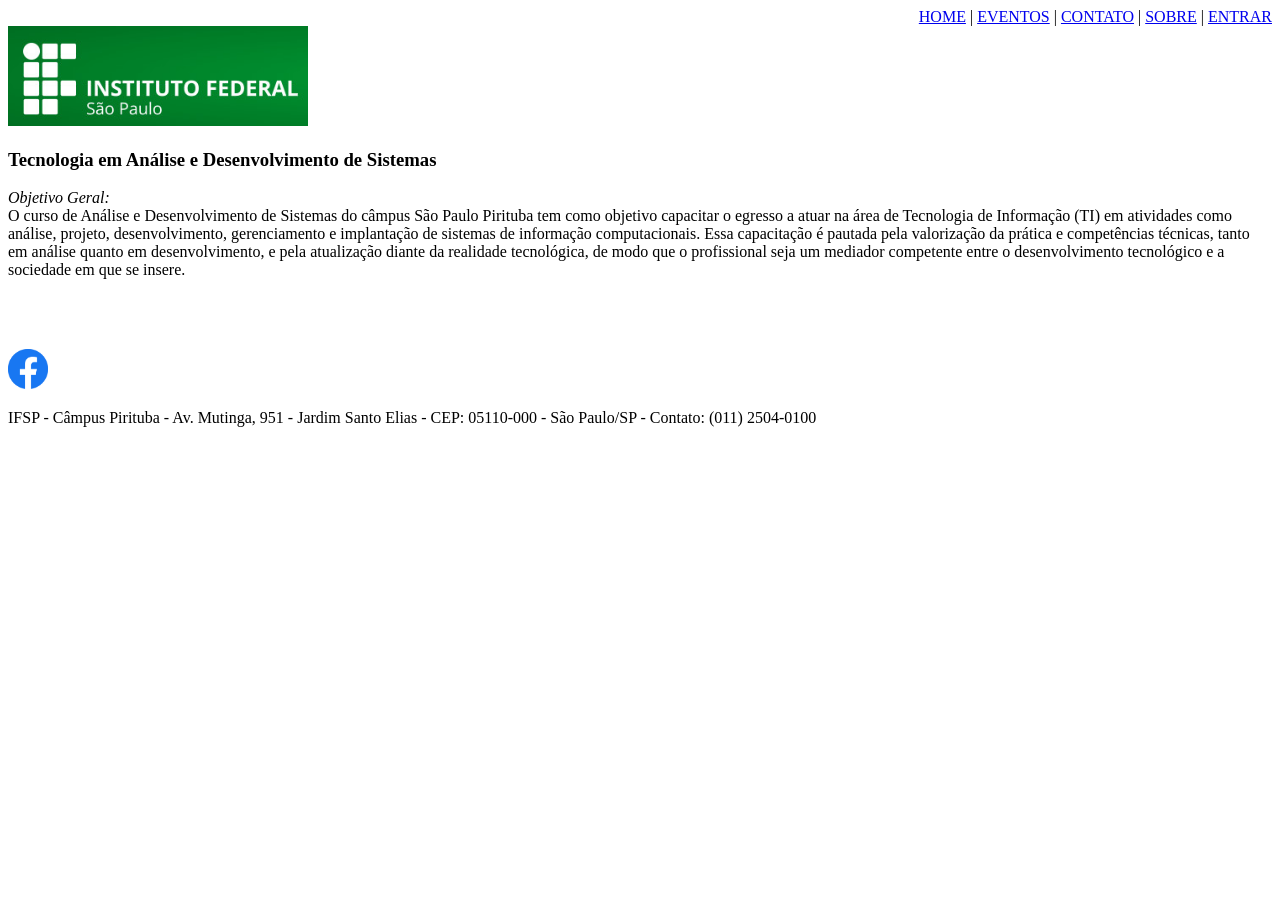
==== ads.html @ 2762b4eb "Add files via upload" ====
<!DOCTYPE html>
<html lang="pt-BR">
<head>
    <meta charset="UTF-8">
    <title>Cursos - ADS</title>
    <link rel="icon" type="image/x-icon" href="img/favicon.ico">
</head>
<body>

    <header>
        <nav style="text-align: right;">
            <a href="index.html">HOME</a> | <a href="eventos.html">EVENTOS</a> | <a href="contato.html">CONTATO</a> | <a href="sobre.html">SOBRE</a> | <a href="login.html">ENTRAR</a>
        </nav>
        <img src="img/Logo.jpg" alt="Instituto Federal São Paulo" width="300">
    </header>

    <main>
        <h3>Tecnologia em Análise e Desenvolvimento de Sistemas</h3>
        
        <p><i>Objetivo Geral:</i><br>
        O curso de Análise e Desenvolvimento de Sistemas do câmpus São Paulo Pirituba tem como objetivo capacitar o egresso a atuar na área de Tecnologia de Informação (TI) em atividades como análise, projeto, desenvolvimento, gerenciamento e implantação de sistemas de informação computacionais. Essa capacitação é pautada pela valorização da prática e competências técnicas, tanto em análise quanto em desenvolvimento, e pela atualização diante da realidade tecnológica, de modo que o profissional seja um mediador competente entre o desenvolvimento tecnológico e a sociedade em que se insere.
        </p>
    </main>

    <br><br><br>

    <footer>
        <a href="https://www.facebook.com/ifsppirituba/?locale=pt_BR" target="_blank">
            <img src="img/facebook.png" alt="Facebook" width="40">
        </a>
        <p>IFSP - Câmpus Pirituba - Av. Mutinga, 951 - Jardim Santo Elias - CEP: 05110-000 - São Paulo/SP - Contato: (011) 2504-0100</p>
    </footer>

</body>
</html>
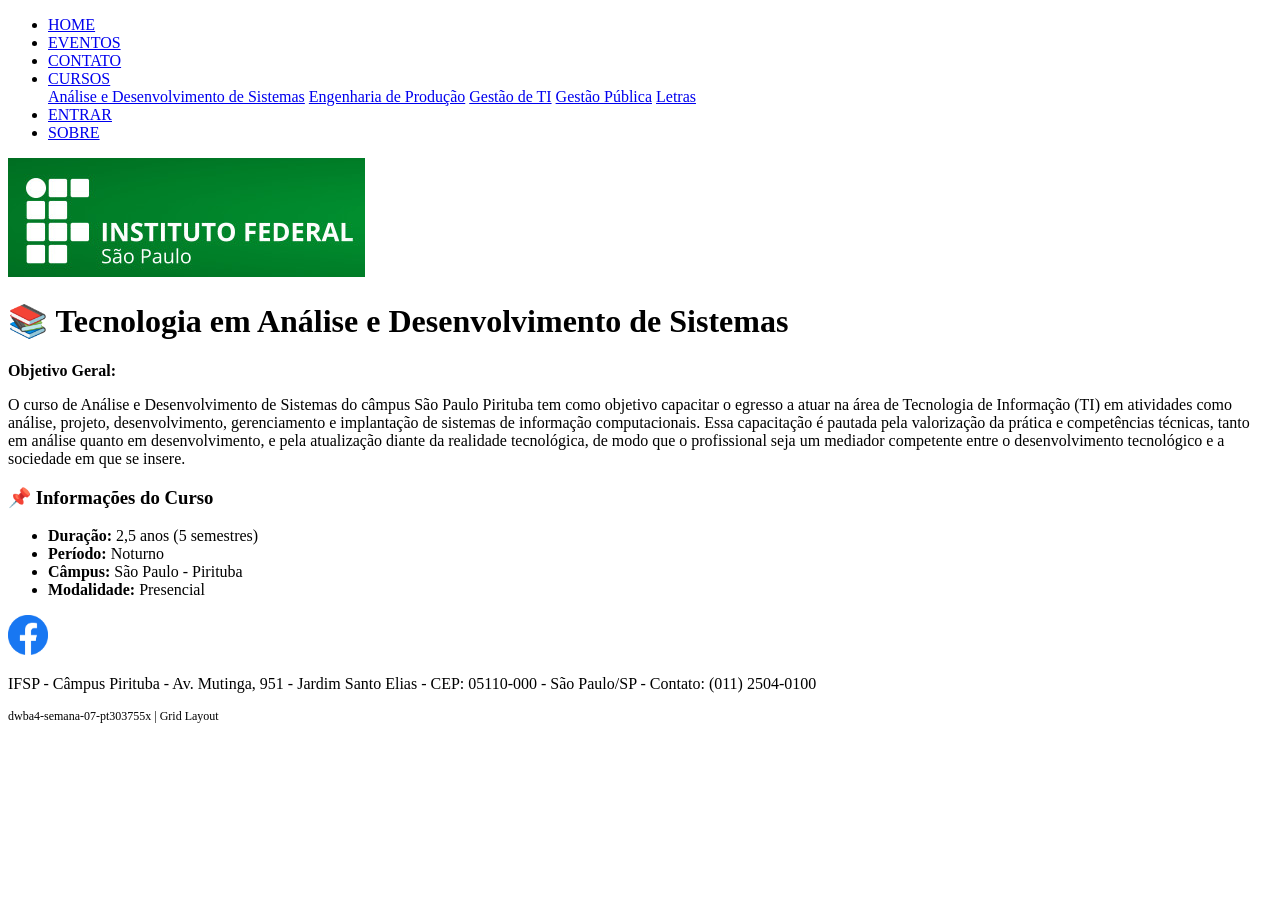
==== commit 0118b841: "Revise ads.html structure and content" ====
--- a/ads.html
+++ b/ads.html
@@ -2,34 +2,71 @@
 <html lang="pt-BR">
 <head>
     <meta charset="UTF-8">
-    <title>Cursos - ADS</title>
+    <meta name="viewport" content="width=device-width, initial-scale=1.0">
+    <title>ADS - Análise e Desenvolvimento de Sistemas | IFSP</title>
     <link rel="icon" type="image/x-icon" href="img/favicon.ico">
+    <link rel="stylesheet" href="style.css">
 </head>
 <body>
 
-    <header>
-        <nav style="text-align: right;">
-            <a href="index.html">HOME</a> | <a href="eventos.html">EVENTOS</a> | <a href="contato.html">CONTATO</a> | <a href="sobre.html">SOBRE</a> | <a href="login.html">ENTRAR</a>
+<div class="app-container">
+    
+    <div class="header-area">
+        <nav class="topnav">
+            <ul class="menu">
+                <li><a href="index.html">HOME</a></li>
+                <li><a href="eventos.html">EVENTOS</a></li>
+                <li><a href="contato.html">CONTATO</a></li>
+                <li class="dropdown">
+                    <a href="#">CURSOS</a>
+                    <div class="dropdown-content">
+                        <a href="ads.html">Análise e Desenvolvimento de Sistemas</a>
+                        <a href="engproducao.html">Engenharia de Produção</a>
+                        <a href="gestaoti.html">Gestão de TI</a>
+                        <a href="gestaopublica.html">Gestão Pública</a>
+                        <a href="letras.html">Letras</a>
+                    </div>
+                </li>
+                <li><a href="login.html">ENTRAR</a></li>
+                <li class="right"><a href="sobre.html">SOBRE</a></li>
+            </ul>
         </nav>
-        <img src="img/Logo.jpg" alt="Instituto Federal São Paulo" width="300">
-    </header>
 
-    <main>
-        <h3>Tecnologia em Análise e Desenvolvimento de Sistemas</h3>
-        
-        <p><i>Objetivo Geral:</i><br>
-        O curso de Análise e Desenvolvimento de Sistemas do câmpus São Paulo Pirituba tem como objetivo capacitar o egresso a atuar na área de Tecnologia de Informação (TI) em atividades como análise, projeto, desenvolvimento, gerenciamento e implantação de sistemas de informação computacionais. Essa capacitação é pautada pela valorização da prática e competências técnicas, tanto em análise quanto em desenvolvimento, e pela atualização diante da realidade tecnológica, de modo que o profissional seja um mediador competente entre o desenvolvimento tecnológico e a sociedade em que se insere.
-        </p>
+        <div class="banner">
+            <img src="img/Logo.jpg" alt="IFSP" class="logo-banner">
+        </div>
+    </div>
+
+    <main class="main-area">
+        <div class="page-card">
+            <h1 class="page-title">📚 Tecnologia em Análise e Desenvolvimento de Sistemas</h1>
+            
+            <div class="course-content">
+                <p><strong>Objetivo Geral:</strong></p>
+                <p>O curso de Análise e Desenvolvimento de Sistemas do câmpus São Paulo Pirituba tem como objetivo capacitar o egresso a atuar na área de Tecnologia de Informação (TI) em atividades como análise, projeto, desenvolvimento, gerenciamento e implantação de sistemas de informação computacionais. Essa capacitação é pautada pela valorização da prática e competências técnicas, tanto em análise quanto em desenvolvimento, e pela atualização diante da realidade tecnológica, de modo que o profissional seja um mediador competente entre o desenvolvimento tecnológico e a sociedade em que se insere.</p>
+                
+                <div class="info-highlight">
+                    <h3>📌 Informações do Curso</h3>
+                    <ul>
+                        <li><strong>Duração:</strong> 2,5 anos (5 semestres)</li>
+                        <li><strong>Período:</strong> Noturno</li>
+                        <li><strong>Câmpus:</strong> São Paulo - Pirituba</li>
+                        <li><strong>Modalidade:</strong> Presencial</li>
+                    </ul>
+                </div>
+            </div>
+        </div>
     </main>
 
-    <br><br><br>
-
-    <footer>
+    <footer class="site-footer">
         <a href="https://www.facebook.com/ifsppirituba/?locale=pt_BR" target="_blank">
             <img src="img/facebook.png" alt="Facebook" width="40">
         </a>
         <p>IFSP - Câmpus Pirituba - Av. Mutinga, 951 - Jardim Santo Elias - CEP: 05110-000 - São Paulo/SP - Contato: (011) 2504-0100</p>
+        <p style="margin-top: 10px; font-size: 0.75rem;">dwba4-semana-07-pt303755x | Grid Layout</p>
     </footer>
 
+</div>
+
 </body>
-</html>+</html>
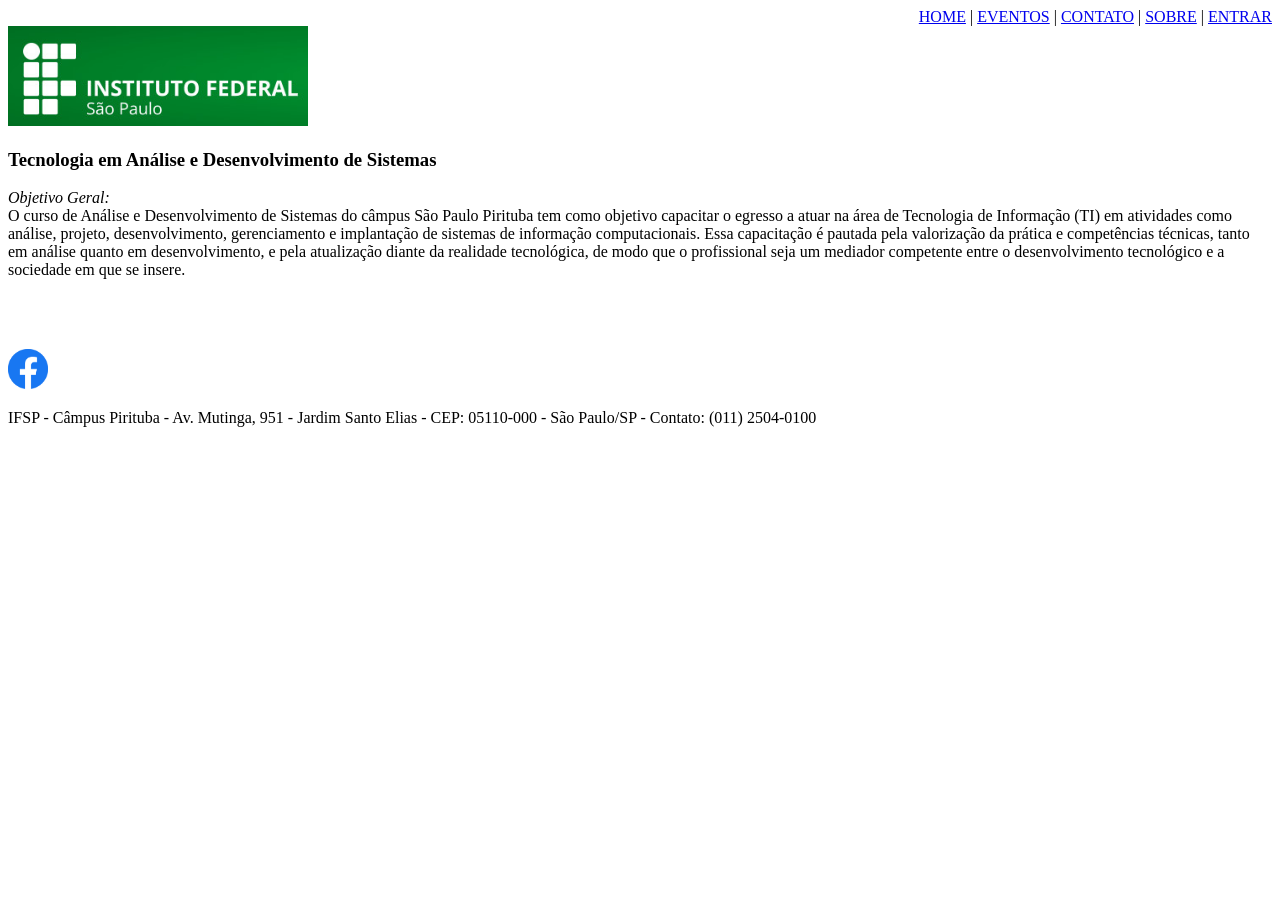
==== commit c7be0f27: "Update ads.html" ====
--- a/ads.html
+++ b/ads.html
@@ -2,71 +2,34 @@
 <html lang="pt-BR">
 <head>
     <meta charset="UTF-8">
-    <meta name="viewport" content="width=device-width, initial-scale=1.0">
-    <title>ADS - Análise e Desenvolvimento de Sistemas | IFSP</title>
+    <title>Cursos - ADS</title>
     <link rel="icon" type="image/x-icon" href="img/favicon.ico">
-    <link rel="stylesheet" href="style.css">
 </head>
 <body>
 
-<div class="app-container">
-    
-    <div class="header-area">
-        <nav class="topnav">
-            <ul class="menu">
-                <li><a href="index.html">HOME</a></li>
-                <li><a href="eventos.html">EVENTOS</a></li>
-                <li><a href="contato.html">CONTATO</a></li>
-                <li class="dropdown">
-                    <a href="#">CURSOS</a>
-                    <div class="dropdown-content">
-                        <a href="ads.html">Análise e Desenvolvimento de Sistemas</a>
-                        <a href="engproducao.html">Engenharia de Produção</a>
-                        <a href="gestaoti.html">Gestão de TI</a>
-                        <a href="gestaopublica.html">Gestão Pública</a>
-                        <a href="letras.html">Letras</a>
-                    </div>
-                </li>
-                <li><a href="login.html">ENTRAR</a></li>
-                <li class="right"><a href="sobre.html">SOBRE</a></li>
-            </ul>
+    <header>
+        <nav style="text-align: right;">
+            <a href="index.html">HOME</a> | <a href="eventos.html">EVENTOS</a> | <a href="contato.html">CONTATO</a> | <a href="sobre.html">SOBRE</a> | <a href="login.html">ENTRAR</a>
         </nav>
+        <img src="img/Logo.jpg" alt="Instituto Federal São Paulo" width="300">
+    </header>
 
-        <div class="banner">
-            <img src="img/Logo.jpg" alt="IFSP" class="logo-banner">
-        </div>
-    </div>
-
-    <main class="main-area">
-        <div class="page-card">
-            <h1 class="page-title">📚 Tecnologia em Análise e Desenvolvimento de Sistemas</h1>
-            
-            <div class="course-content">
-                <p><strong>Objetivo Geral:</strong></p>
-                <p>O curso de Análise e Desenvolvimento de Sistemas do câmpus São Paulo Pirituba tem como objetivo capacitar o egresso a atuar na área de Tecnologia de Informação (TI) em atividades como análise, projeto, desenvolvimento, gerenciamento e implantação de sistemas de informação computacionais. Essa capacitação é pautada pela valorização da prática e competências técnicas, tanto em análise quanto em desenvolvimento, e pela atualização diante da realidade tecnológica, de modo que o profissional seja um mediador competente entre o desenvolvimento tecnológico e a sociedade em que se insere.</p>
-                
-                <div class="info-highlight">
-                    <h3>📌 Informações do Curso</h3>
-                    <ul>
-                        <li><strong>Duração:</strong> 2,5 anos (5 semestres)</li>
-                        <li><strong>Período:</strong> Noturno</li>
-                        <li><strong>Câmpus:</strong> São Paulo - Pirituba</li>
-                        <li><strong>Modalidade:</strong> Presencial</li>
-                    </ul>
-                </div>
-            </div>
-        </div>
+    <main>
+        <h3>Tecnologia em Análise e Desenvolvimento de Sistemas</h3>
+        
+        <p><i>Objetivo Geral:</i><br>
+        O curso de Análise e Desenvolvimento de Sistemas do câmpus São Paulo Pirituba tem como objetivo capacitar o egresso a atuar na área de Tecnologia de Informação (TI) em atividades como análise, projeto, desenvolvimento, gerenciamento e implantação de sistemas de informação computacionais. Essa capacitação é pautada pela valorização da prática e competências técnicas, tanto em análise quanto em desenvolvimento, e pela atualização diante da realidade tecnológica, de modo que o profissional seja um mediador competente entre o desenvolvimento tecnológico e a sociedade em que se insere.
+        </p>
     </main>
 
-    <footer class="site-footer">
+    <br><br><br>
+
+    <footer>
         <a href="https://www.facebook.com/ifsppirituba/?locale=pt_BR" target="_blank">
             <img src="img/facebook.png" alt="Facebook" width="40">
         </a>
         <p>IFSP - Câmpus Pirituba - Av. Mutinga, 951 - Jardim Santo Elias - CEP: 05110-000 - São Paulo/SP - Contato: (011) 2504-0100</p>
-        <p style="margin-top: 10px; font-size: 0.75rem;">dwba4-semana-07-pt303755x | Grid Layout</p>
     </footer>
-
-</div>
 
 </body>
 </html>
